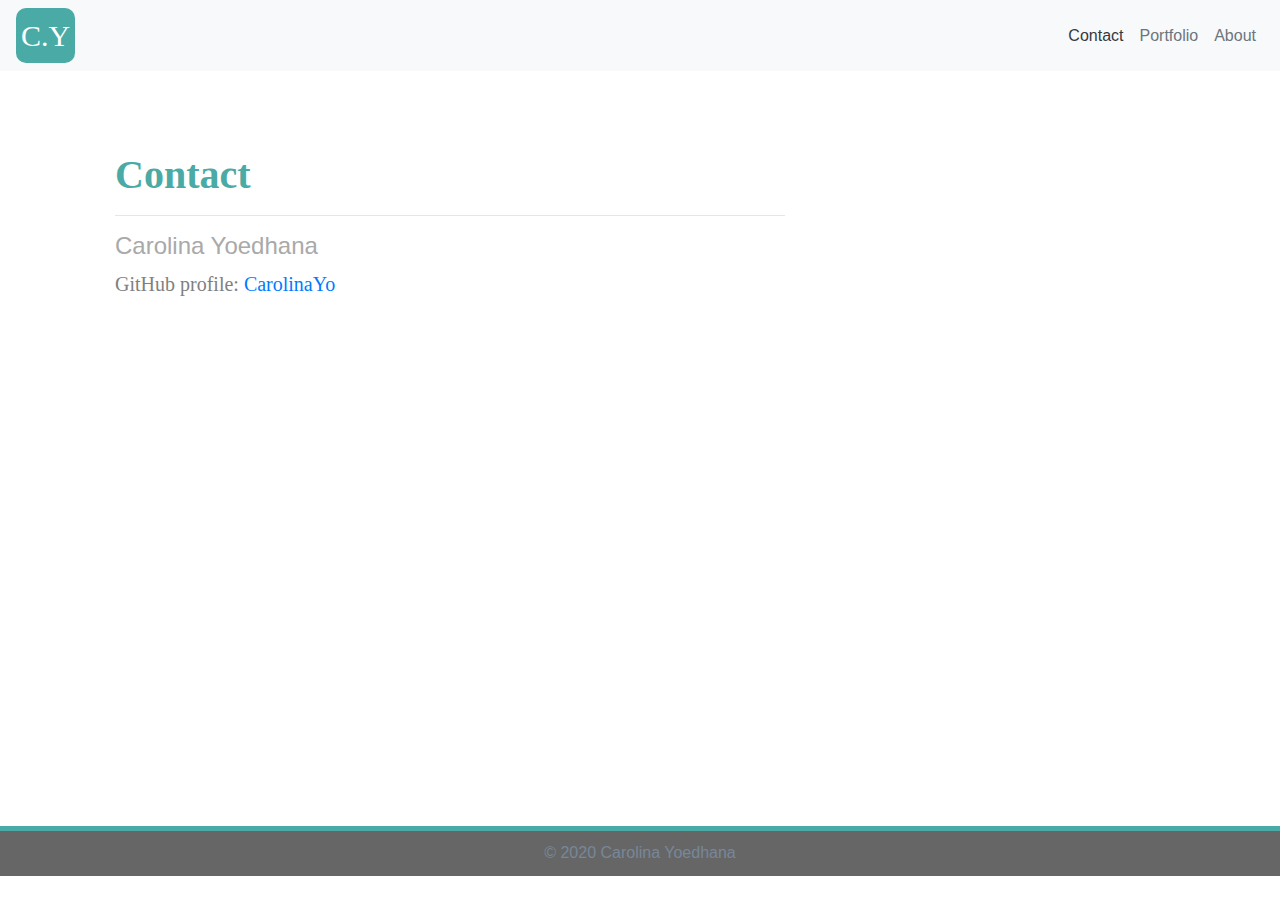
==== contact.html @ 7e7c428f "added github profile link." ====
<!DOCTYPE html>
<html lang="en-us">
<head>
    <title>CYPortfolio</title>
    <!-- Required meta tags -->
    <meta charset="utf-8">
    <meta name="viewport" content="width=device-width, initial-scale=1, shrink-to-fit=no">
    <!-- CSS reset -->
        <link rel="stylesheet" href="assets\css\reset.css">

    <!-- Bootstrap CSS -->
    <link rel="stylesheet" href="https://stackpath.bootstrapcdn.com/bootstrap/4.5.2/css/bootstrap.min.css" integrity="sha384-JcKb8q3iqJ61gNV9KGb8thSsNjpSL0n8PARn9HuZOnIxN0hoP+VmmDGMN5t9UJ0Z" crossorigin="anonymous">

    <!-- CSS -->
    <link rel="stylesheet" href="assets\css\style.css">
    
    <link rel="icon" href="./assets/images/iconS.png" type="image/png" sizes="16x16">

</head>
<body> 
    <header>

    <nav class="navbar navbar-expand-lg navbar-light bg-light">
        <a class="navbar-brand navbar-name text-white" href="index.html" >C.Y</a>
        <button class="navbar-toggler" type="button" data-toggle="collapse" data-target="#navbarNav" aria-controls="navbarNav" aria-expanded="false" aria-label="Toggle navigation">
            <span class="navbar-toggler-icon"></span>
        </button>
        <div class="collapse navbar-collapse justify-content-end" id="navbarNav">
            <ul class="navbar-nav">
            <li class="nav-item">
                <a class="nav-link text-dark" target ="_self" href="contact.html">Contact<span class="sr-only">(current)</span></a>
            </li>
            <li class="nav-item">
                <a class="nav-link text-secondary" target ="_self" href="portfolio.html">Portfolio</a>
            </li>
            <li class="nav-item active">
                <a class="nav-link text-secondary" target ="_self" href="index.html">About</a>
                </li>
            </ul>
        </div>
    </nav>
   
    </header>
    <main>
    <div class="container">
        <div class="row">
            <div class="col-md-8">
                <section class="box">
                    <div class="info">
                        <h1 class="boxhead">Contact</h1>
                        <hr>
                        <h4 id="name">Carolina Yoedhana</h4>
                        <div id="contactInfo" class="bio-body">
                            <p>GitHub profile: <a href="https://github.com/CarolinaYo">CarolinaYo</a></p>

                        </div>
                        <!-- <p>gitHub profile:</p>
                        <p>Resume: <a href="assets/YoedhanaResume_bootcamp2020.pdf">Please click here to view my resume</a></p> -->
                        <!-- <form>
                            <div class="form-group">
                                <label for="exampleFormControlInput1">Name</label>
                                <input type="text" class="form-control" id="exampleFormControlTextarea11" placeholder="Name">
                            </div>

                            <div class="form-group">
                                <label for="exampleFormControlInput1">Email address</label>
                                <input type="email" class="form-control" id="exampleFormControlInput1" placeholder="Email">
                            </div>

                            <div class="form-group">
                                <label for="exampleFormControlTextarea1">Message</label>
                                <textarea class="form-control" id="exampleFormControlTextarea1" rows="3" placeholder="Message"></textarea>
                            </div>
                            <button type="submit" class="button">Submit</button>
                        </form>                         -->


                    </div>
                </section>
            </div>
        </div>
    </div>
    </main>
    <footer>

        <p>&copy; 2020 Carolina Yoedhana</p>

    </footer>
        
    
    <!-- jQuery first, then Popper.js, then Bootstrap JS -->
    <script src="https://code.jquery.com/jquery-3.5.1.slim.min.js" integrity="sha384-DfXdz2htPH0lsSSs5nCTpuj/zy4C+OGpamoFVy38MVBnE+IbbVYUew+OrCXaRkfj" crossorigin="anonymous"></script>
    <script src="https://cdn.jsdelivr.net/npm/popper.js@1.16.1/dist/umd/popper.min.js" integrity="sha384-9/reFTGAW83EW2RDu2S0VKaIzap3H66lZH81PoYlFhbGU+6BZp6G7niu735Sk7lN" crossorigin="anonymous"></script>
    <script src="https://stackpath.bootstrapcdn.com/bootstrap/4.5.2/js/bootstrap.min.js" integrity="sha384-B4gt1jrGC7Jh4AgTPSdUtOBvfO8shuf57BaghqFfPlYxofvL8/KUEfYiJOMMV+rV" crossorigin="anonymous"></script>
    <script src="./assets/script.js"></script>

</body> 
</html>
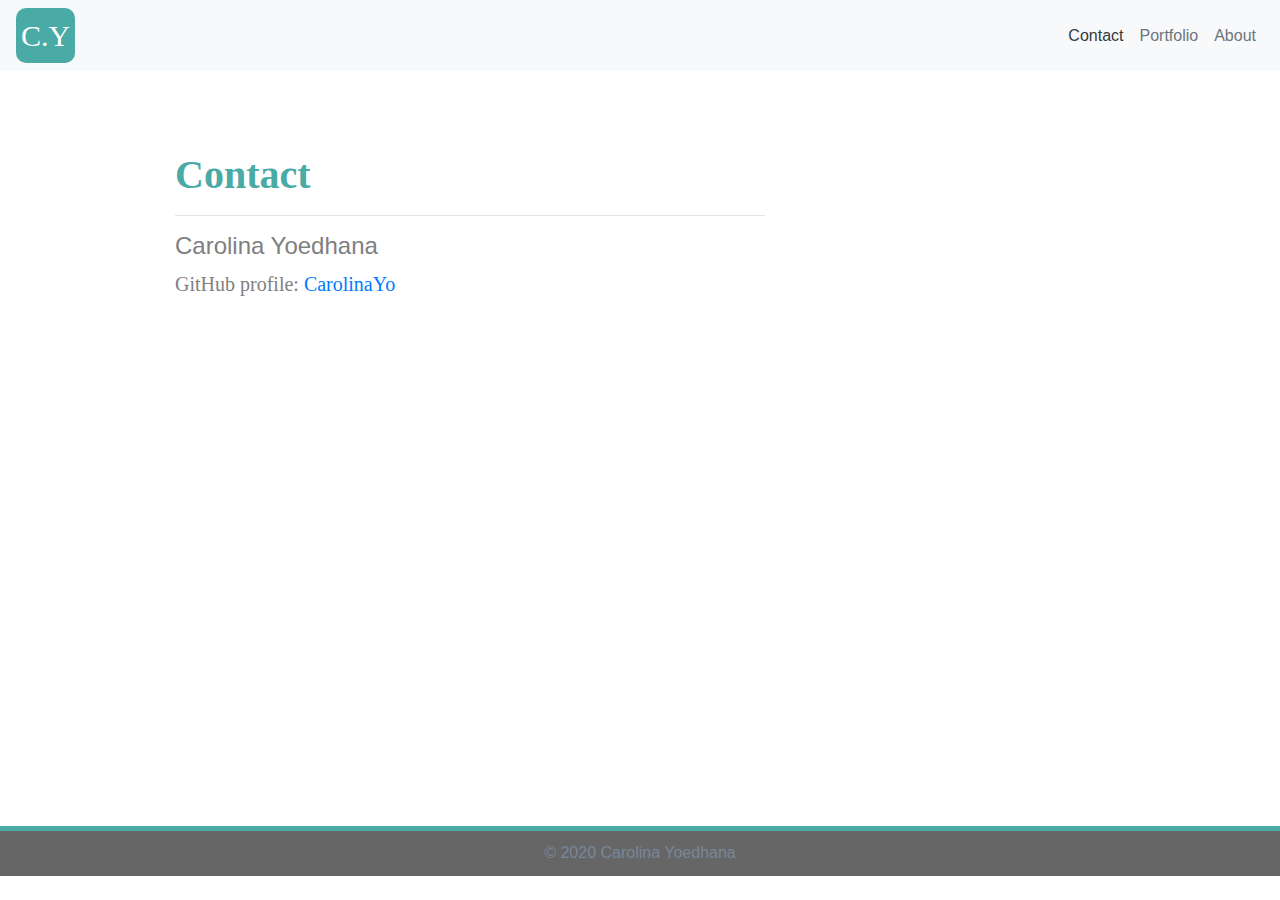
==== commit 0c03f224: "added descriptions." ====
--- a/contact.html
+++ b/contact.html
@@ -1,98 +1,120 @@
 <!DOCTYPE html>
 <html lang="en-us">
-<head>
+  <head>
     <title>CYPortfolio</title>
     <!-- Required meta tags -->
-    <meta charset="utf-8">
-    <meta name="viewport" content="width=device-width, initial-scale=1, shrink-to-fit=no">
+    <meta charset="utf-8" />
+    <meta
+      name="viewport"
+      content="width=device-width, initial-scale=1, shrink-to-fit=no"
+    />
     <!-- CSS reset -->
-        <link rel="stylesheet" href="assets\css\reset.css">
+    <link rel="stylesheet" href="assets\css\reset.css" />
 
     <!-- Bootstrap CSS -->
-    <link rel="stylesheet" href="https://stackpath.bootstrapcdn.com/bootstrap/4.5.2/css/bootstrap.min.css" integrity="sha384-JcKb8q3iqJ61gNV9KGb8thSsNjpSL0n8PARn9HuZOnIxN0hoP+VmmDGMN5t9UJ0Z" crossorigin="anonymous">
+    <link
+      rel="stylesheet"
+      href="https://stackpath.bootstrapcdn.com/bootstrap/4.5.2/css/bootstrap.min.css"
+      integrity="sha384-JcKb8q3iqJ61gNV9KGb8thSsNjpSL0n8PARn9HuZOnIxN0hoP+VmmDGMN5t9UJ0Z"
+      crossorigin="anonymous"
+    />
 
     <!-- CSS -->
-    <link rel="stylesheet" href="assets\css\style.css">
-    
-    <link rel="icon" href="./assets/images/iconS.png" type="image/png" sizes="16x16">
+    <link rel="stylesheet" href="assets\css\style.css" />
 
-</head>
-<body> 
+    <link
+      rel="icon"
+      href="./assets/images/iconS.png"
+      type="image/png"
+      sizes="16x16"
+    />
+  </head>
+  <body>
     <header>
-
-    <nav class="navbar navbar-expand-lg navbar-light bg-light">
-        <a class="navbar-brand navbar-name text-white" href="index.html" >C.Y</a>
-        <button class="navbar-toggler" type="button" data-toggle="collapse" data-target="#navbarNav" aria-controls="navbarNav" aria-expanded="false" aria-label="Toggle navigation">
-            <span class="navbar-toggler-icon"></span>
+      <nav class="navbar navbar-expand-lg navbar-light bg-light">
+        <a class="navbar-brand navbar-name text-white" href="index.html">C.Y</a>
+        <button
+          class="navbar-toggler"
+          type="button"
+          data-toggle="collapse"
+          data-target="#navbarNav"
+          aria-controls="navbarNav"
+          aria-expanded="false"
+          aria-label="Toggle navigation"
+        >
+          <span class="navbar-toggler-icon"></span>
         </button>
-        <div class="collapse navbar-collapse justify-content-end" id="navbarNav">
-            <ul class="navbar-nav">
+        <div
+          class="collapse navbar-collapse justify-content-end"
+          id="navbarNav"
+        >
+          <ul class="navbar-nav">
             <li class="nav-item">
-                <a class="nav-link text-dark" target ="_self" href="contact.html">Contact<span class="sr-only">(current)</span></a>
+              <a class="nav-link text-dark" target="_self" href="contact.html"
+                >Contact<span class="sr-only">(current)</span></a
+              >
             </li>
             <li class="nav-item">
-                <a class="nav-link text-secondary" target ="_self" href="portfolio.html">Portfolio</a>
+              <a
+                class="nav-link text-secondary"
+                target="_self"
+                href="portfolio.html"
+                >Portfolio</a
+              >
             </li>
             <li class="nav-item active">
-                <a class="nav-link text-secondary" target ="_self" href="index.html">About</a>
-                </li>
-            </ul>
+              <a
+                class="nav-link text-secondary"
+                target="_self"
+                href="index.html"
+                >About</a
+              >
+            </li>
+          </ul>
         </div>
-    </nav>
-   
+      </nav>
     </header>
     <main>
-    <div class="container">
+      <div class="container">
         <div class="row">
-            <div class="col-md-8">
-                <section class="box">
-                    <div class="info">
-                        <h1 class="boxhead">Contact</h1>
-                        <hr>
-                        <h4 id="name">Carolina Yoedhana</h4>
-                        <div id="contactInfo" class="bio-body">
-                            <p>GitHub profile: <a href="https://github.com/CarolinaYo">CarolinaYo</a></p>
-
-                        </div>
-                        <!-- <p>gitHub profile:</p>
-                        <p>Resume: <a href="assets/YoedhanaResume_bootcamp2020.pdf">Please click here to view my resume</a></p> -->
-                        <!-- <form>
-                            <div class="form-group">
-                                <label for="exampleFormControlInput1">Name</label>
-                                <input type="text" class="form-control" id="exampleFormControlTextarea11" placeholder="Name">
-                            </div>
-
-                            <div class="form-group">
-                                <label for="exampleFormControlInput1">Email address</label>
-                                <input type="email" class="form-control" id="exampleFormControlInput1" placeholder="Email">
-                            </div>
-
-                            <div class="form-group">
-                                <label for="exampleFormControlTextarea1">Message</label>
-                                <textarea class="form-control" id="exampleFormControlTextarea1" rows="3" placeholder="Message"></textarea>
-                            </div>
-                            <button type="submit" class="button">Submit</button>
-                        </form>                         -->
-
-
-                    </div>
-                </section>
-            </div>
+          <div class="col-md-8">
+            <section class="box">
+              <div class="info">
+                <h1 class="boxhead">Contact</h1>
+                <hr />
+                <h4 id="name">Carolina Yoedhana</h4>
+                <div id="contactInfo" class="bio-body">
+                  <p>
+                    GitHub profile:
+                    <a href="https://github.com/CarolinaYo">CarolinaYo</a>
+                  </p>
+                </div>
+              </div>
+            </section>
+          </div>
         </div>
-    </div>
+      </div>
     </main>
     <footer>
+      <p>&copy; 2020 Carolina Yoedhana</p>
+    </footer>
 
-        <p>&copy; 2020 Carolina Yoedhana</p>
-
-    </footer>
-        
-    
     <!-- jQuery first, then Popper.js, then Bootstrap JS -->
-    <script src="https://code.jquery.com/jquery-3.5.1.slim.min.js" integrity="sha384-DfXdz2htPH0lsSSs5nCTpuj/zy4C+OGpamoFVy38MVBnE+IbbVYUew+OrCXaRkfj" crossorigin="anonymous"></script>
-    <script src="https://cdn.jsdelivr.net/npm/popper.js@1.16.1/dist/umd/popper.min.js" integrity="sha384-9/reFTGAW83EW2RDu2S0VKaIzap3H66lZH81PoYlFhbGU+6BZp6G7niu735Sk7lN" crossorigin="anonymous"></script>
-    <script src="https://stackpath.bootstrapcdn.com/bootstrap/4.5.2/js/bootstrap.min.js" integrity="sha384-B4gt1jrGC7Jh4AgTPSdUtOBvfO8shuf57BaghqFfPlYxofvL8/KUEfYiJOMMV+rV" crossorigin="anonymous"></script>
+    <script
+      src="https://code.jquery.com/jquery-3.5.1.slim.min.js"
+      integrity="sha384-DfXdz2htPH0lsSSs5nCTpuj/zy4C+OGpamoFVy38MVBnE+IbbVYUew+OrCXaRkfj"
+      crossorigin="anonymous"
+    ></script>
+    <script
+      src="https://cdn.jsdelivr.net/npm/popper.js@1.16.1/dist/umd/popper.min.js"
+      integrity="sha384-9/reFTGAW83EW2RDu2S0VKaIzap3H66lZH81PoYlFhbGU+6BZp6G7niu735Sk7lN"
+      crossorigin="anonymous"
+    ></script>
+    <script
+      src="https://stackpath.bootstrapcdn.com/bootstrap/4.5.2/js/bootstrap.min.js"
+      integrity="sha384-B4gt1jrGC7Jh4AgTPSdUtOBvfO8shuf57BaghqFfPlYxofvL8/KUEfYiJOMMV+rV"
+      crossorigin="anonymous"
+    ></script>
     <script src="./assets/script.js"></script>
-
-</body> 
-</html>+  </body>
+</html>
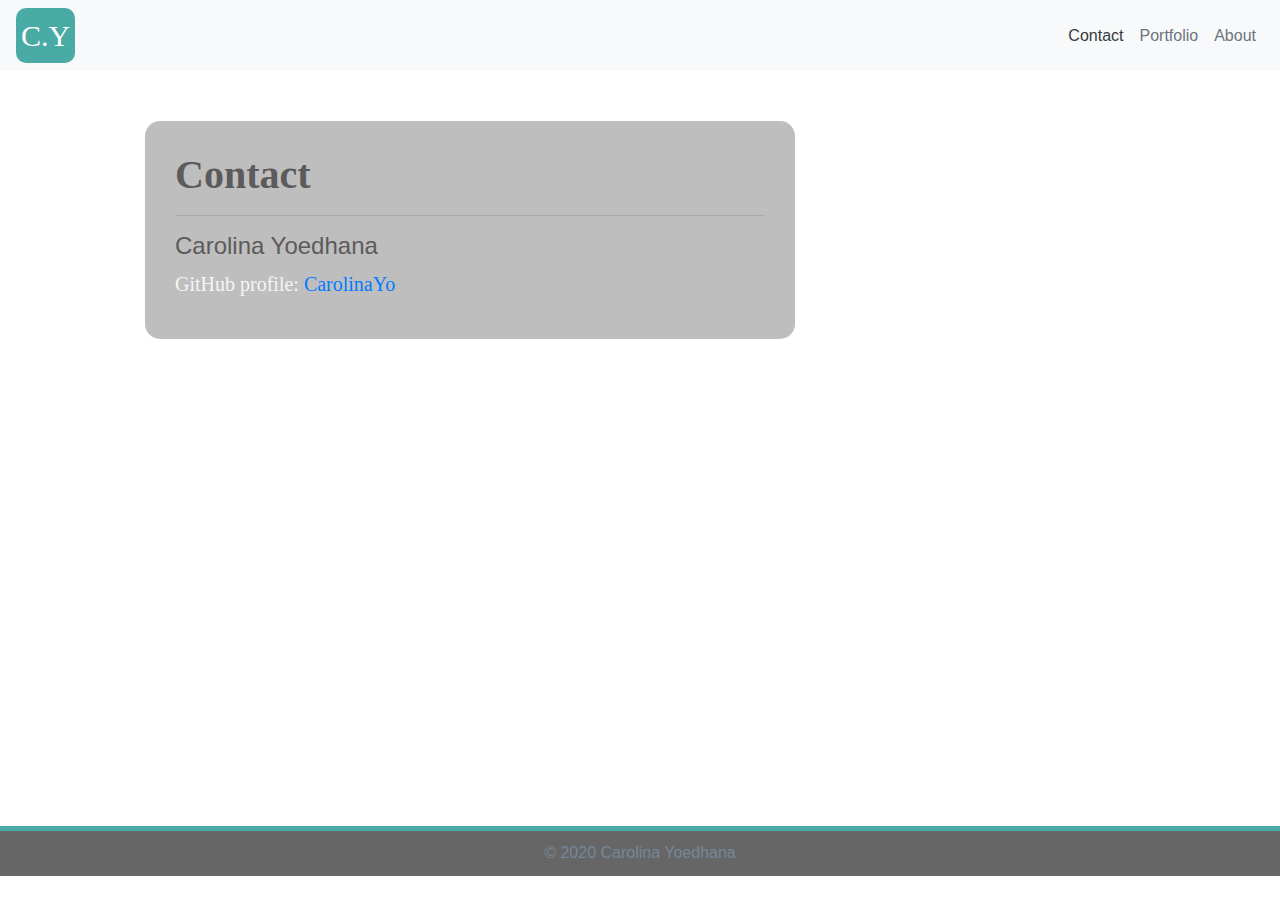
==== commit 841ce204: "format text color." ====
--- a/contact.html
+++ b/contact.html
@@ -115,6 +115,7 @@
       integrity="sha384-B4gt1jrGC7Jh4AgTPSdUtOBvfO8shuf57BaghqFfPlYxofvL8/KUEfYiJOMMV+rV"
       crossorigin="anonymous"
     ></script>
+    <!-- Optional JavaScript -->
     <script src="./assets/script.js"></script>
   </body>
 </html>
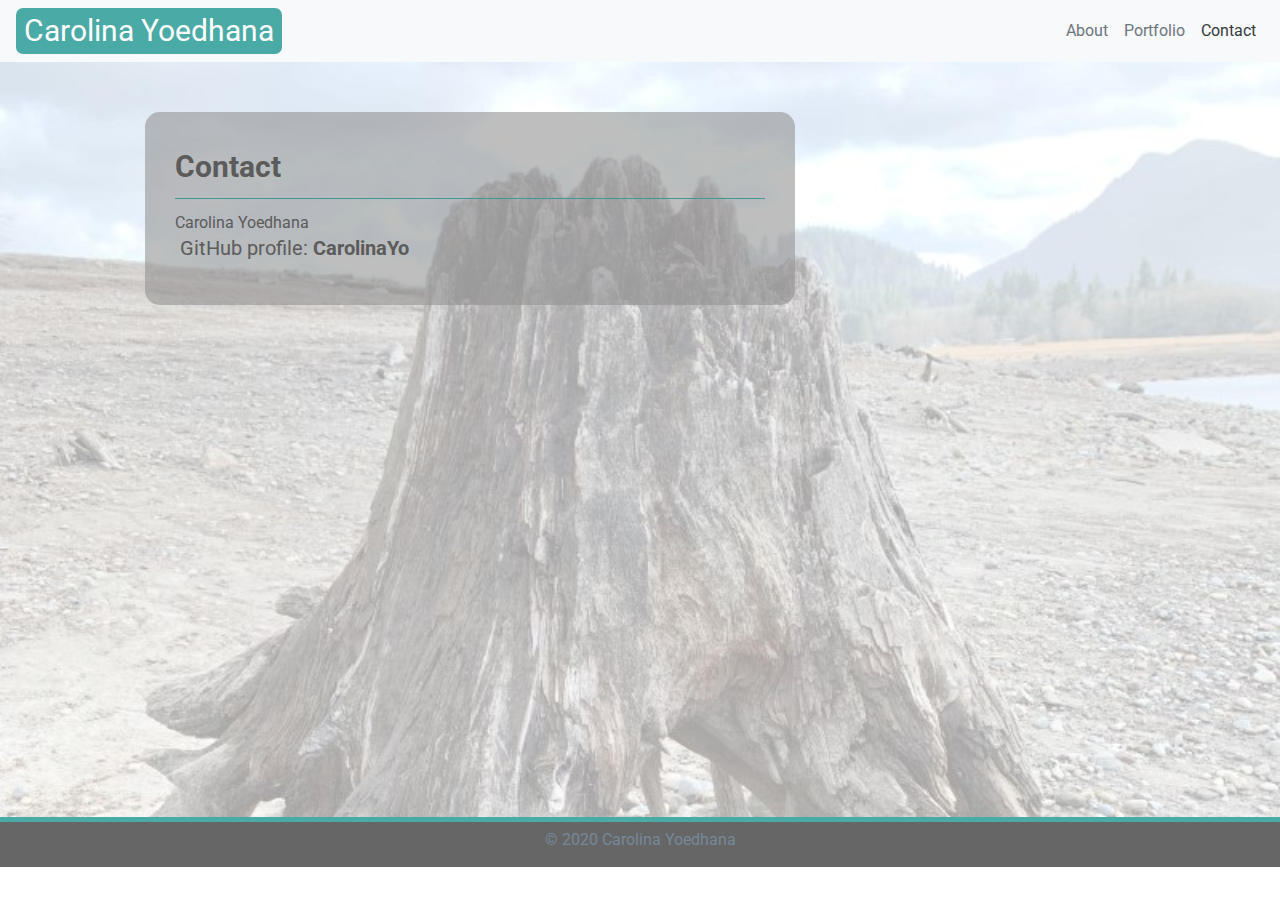
==== commit 6580a5b0: "Added new stylsheet link." ====
--- a/contact.html
+++ b/contact.html
@@ -1,17 +1,23 @@
 <!DOCTYPE html>
 <html lang="en-us">
   <head>
-    <title>CYPortfolio</title>
-    <!-- Required meta tags -->
+    <title>Carolina Yoedhana</title>
+    <!-- METADATA -->
     <meta charset="utf-8" />
     <meta
       name="viewport"
       content="width=device-width, initial-scale=1, shrink-to-fit=no"
     />
-    <!-- CSS reset -->
-    <link rel="stylesheet" href="assets\css\reset.css" />
 
-    <!-- Bootstrap CSS -->
+    <!-- FAVICON -->
+    <link
+      rel="icon"
+      href="./assets/Images/iconS.png"
+      type="image/png"
+      sizes="16x16"
+    />
+
+    <!-- STYLESHEETS -->
     <link
       rel="stylesheet"
       href="https://stackpath.bootstrapcdn.com/bootstrap/4.5.2/css/bootstrap.min.css"
@@ -19,20 +25,25 @@
       crossorigin="anonymous"
     />
 
-    <!-- CSS -->
-    <link rel="stylesheet" href="assets\css\style.css" />
+    <link rel="stylesheet" href="https://stackpath.bootstrapcdn.com/font-awesome/4.7.0/css/font-awesome.min.css" integrity="sha384-wvfXpqpZZVQGK6TAh5PVlGOfQNHSoD2xbE+QkPxCAFlNEevoEH3Sl0sibVcOQVnN" crossorigin="anonymous">
 
+    <link rel="preconnect" href="https://fonts.gstatic.com" />
     <link
-      rel="icon"
-      href="./assets/images/iconS.png"
-      type="image/png"
-      sizes="16x16"
+      href="https://fonts.googleapis.com/css2?family=Open+Sans:wght@300;400&family=Roboto&display=swap"
+      rel="stylesheet"
     />
+
+    <!-- CUSTOM STYLESHEET -->
+
+    <link rel="stylesheet" href="./assets/css/reset.css" />
+    <link rel="stylesheet" href="./assets/css/style.css" />
   </head>
   <body>
     <header>
+      <!-- NAVIGATION -->
+
       <nav class="navbar navbar-expand-lg navbar-light bg-light">
-        <a class="navbar-brand navbar-name text-white" href="index.html">C.Y</a>
+        <a class="navbar-brand navbar-name text-white" href="index.html">Carolina Yoedhana</a>
         <button
           class="navbar-toggler"
           type="button"
@@ -49,11 +60,16 @@
           id="navbarNav"
         >
           <ul class="navbar-nav">
-            <li class="nav-item">
-              <a class="nav-link text-dark" target="_self" href="contact.html"
-                >Contact<span class="sr-only">(current)</span></a
+
+            <li class="nav-item active">
+              <a
+                class="nav-link text-secondary"
+                target="_self"
+                href="index.html"
+                >About</a
               >
             </li>
+
             <li class="nav-item">
               <a
                 class="nav-link text-secondary"
@@ -62,18 +78,17 @@
                 >Portfolio</a
               >
             </li>
-            <li class="nav-item active">
-              <a
-                class="nav-link text-secondary"
-                target="_self"
-                href="index.html"
-                >About</a
+
+            <li class="nav-item">
+              <a class="nav-link text-dark" target="_self" href="contact.html"
+                >Contact<span class="sr-only">(current)</span></a
               >
             </li>
           </ul>
         </div>
       </nav>
     </header>
+    <!-- MAIN BODY -->
     <main>
       <div class="container">
         <div class="row">
--- a/assets/css/style.css
+++ b/assets/css/style.css
@@ -0,0 +1,161 @@
+body {
+font-family: 'Roboto', sans-serif;
+}
+
+main {
+  background: url("../Images/backgroundsf2.jpg");
+  background-blend-mode: overlay;
+  background-size: cover;
+  min-height: calc(100vh - 145px);
+  display: flex;
+  flex-direction: column;
+}
+
+.container {
+  max-width: 1020px;
+}
+
+hr {
+  background-color: #4aaaa5;
+  height: .25px;
+}
+
+/* Nav-bar Styling */
+
+.navbar-name {
+  /* font-family: "Times New Roman", Times, serif; */
+  font-size: 30px;
+  background-color: #4aaaa5;
+  border-radius: 7px;
+  padding: 8px;
+}
+
+/* About Me Styling */
+
+.thumbnail {
+  float: left;
+  padding-right: 20px;
+}
+
+.bio-body p{
+  font-size: 20px;
+  /* background: rgba(146, 144, 144, 0.589); */
+line-height: 1.2;
+  color: rgb(92, 91, 91);
+margin-bottom: 8px;
+padding: 5px;
+}
+
+.bio-body a{
+  color: rgb(92, 91, 91);
+  font-weight: bold;
+  text-decoration: none;
+}
+
+.box {
+  margin-top: 50px;
+  margin-bottom: 50px;
+  box-sizing: border-box;
+  background: rgba(146, 144, 144, 0.589);
+  padding: 20px 10px;
+  border-radius: 15px;
+  
+  
+}
+.boxhead {
+  margin-top: 10px;
+  /* font-family: "Times New Roman", Times, serif; */
+  font-weight: bold;
+  font-size: 30px;
+  color: rgb(92, 91, 91);
+}
+
+
+/* Portfolio Styling */
+
+.portfolio .card {
+  margin-bottom: 20px;
+}
+
+.portfolio img:hover {
+opacity: 0.8;
+border:none;
+}
+
+.portfolio a{
+  color: #3d3d3d;
+  text-decoration: none;
+  font-weight: bold;
+}
+
+.portfolio p{
+  color: rgb(92, 91, 91);
+  line-height: 1.2;
+  font-size: 18px;
+
+}
+.portfolio h3{
+  color: rgb(92, 91, 91);
+ font-weight: bold;
+ font-size: 20px;
+
+}
+
+.portfolio .fa-desktop {
+  padding: 10px;
+  margin-top: 10px;
+  margin-right: 10px;
+  float: right;
+
+
+}
+.portfolio .fa-github {
+  padding: 10px;
+  margin-top: 10px;
+  /* margin-right: 30px; */
+  float: right;
+
+
+}
+
+
+
+.portfolio .fa:hover {
+color:#4aaaa5;
+
+
+}
+/* Contact Styling */
+
+.info { 
+  margin: 20px;
+
+}
+
+
+
+#name, h5 {
+  color: rgb(92, 91, 91);
+}
+
+.work-detail {
+  color: rgb(92, 91, 91);
+}
+
+.images:hover {
+  border: 1px solid lightslategray;
+}
+
+.form-group {
+  margin-left: 10px;
+  margin-right: 100px;
+}
+
+footer {
+  background-color: #666666;
+  color: lightslategrey;
+  height: 50px;
+  text-align: center;
+  padding-top: 10px;
+  border-top: 5px solid #4aaaa5;
+}
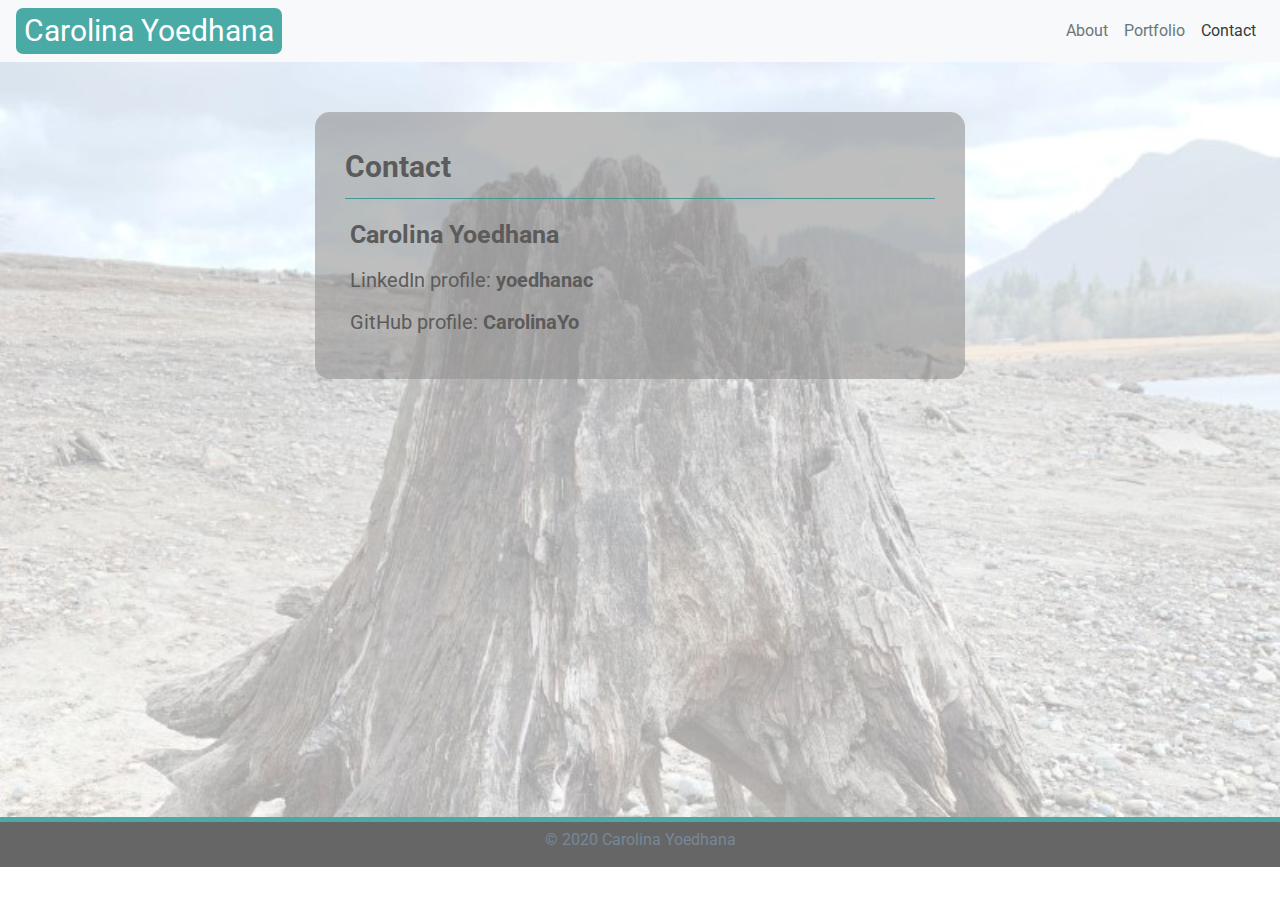
==== commit df2f8b75: "Added LinkedIn link and modify font and positioning." ====
--- a/contact.html
+++ b/contact.html
@@ -25,7 +25,12 @@
       crossorigin="anonymous"
     />
 
-    <link rel="stylesheet" href="https://stackpath.bootstrapcdn.com/font-awesome/4.7.0/css/font-awesome.min.css" integrity="sha384-wvfXpqpZZVQGK6TAh5PVlGOfQNHSoD2xbE+QkPxCAFlNEevoEH3Sl0sibVcOQVnN" crossorigin="anonymous">
+    <link
+      rel="stylesheet"
+      href="https://stackpath.bootstrapcdn.com/font-awesome/4.7.0/css/font-awesome.min.css"
+      integrity="sha384-wvfXpqpZZVQGK6TAh5PVlGOfQNHSoD2xbE+QkPxCAFlNEevoEH3Sl0sibVcOQVnN"
+      crossorigin="anonymous"
+    />
 
     <link rel="preconnect" href="https://fonts.gstatic.com" />
     <link
@@ -43,7 +48,9 @@
       <!-- NAVIGATION -->
 
       <nav class="navbar navbar-expand-lg navbar-light bg-light">
-        <a class="navbar-brand navbar-name text-white" href="index.html">Carolina Yoedhana</a>
+        <a class="navbar-brand navbar-name text-white" href="index.html"
+          >Carolina Yoedhana</a
+        >
         <button
           class="navbar-toggler"
           type="button"
@@ -60,7 +67,6 @@
           id="navbarNav"
         >
           <ul class="navbar-nav">
-
             <li class="nav-item active">
               <a
                 class="nav-link text-secondary"
@@ -90,15 +96,24 @@
     </header>
     <!-- MAIN BODY -->
     <main>
-      <div class="container">
+      <div class="container contact">
         <div class="row">
+          <div class="col-2"></div>
           <div class="col-md-8">
             <section class="box">
               <div class="info">
                 <h1 class="boxhead">Contact</h1>
                 <hr />
-                <h4 id="name">Carolina Yoedhana</h4>
+
+ 
                 <div id="contactInfo" class="bio-body">
+
+                  <p id="name">Carolina Yoedhana</p>
+
+                  <p>
+                    LinkedIn profile:
+                    <a href="www.linkedin.com/in/yoedhanac">yoedhanac</a>
+                  </p>
                   <p>
                     GitHub profile:
                     <a href="https://github.com/CarolinaYo">CarolinaYo</a>
--- a/assets/css/style.css
+++ b/assets/css/style.css
@@ -1,5 +1,5 @@
 body {
-font-family: 'Roboto', sans-serif;
+  font-family: "Roboto", sans-serif;
 }
 
 main {
@@ -17,7 +17,7 @@
 
 hr {
   background-color: #4aaaa5;
-  height: .25px;
+  height: 0.25px;
 }
 
 /* Nav-bar Styling */
@@ -37,20 +37,16 @@
   padding-right: 20px;
 }
 
-.bio-body p{
+.bio-body p {
   font-size: 20px;
   /* background: rgba(146, 144, 144, 0.589); */
-line-height: 1.2;
+  line-height: 1.2;
   color: rgb(92, 91, 91);
-margin-bottom: 8px;
-padding: 5px;
+  margin-bottom: 8px;
+  padding: 5px;
 }
 
-.bio-body a{
-  color: rgb(92, 91, 91);
-  font-weight: bold;
-  text-decoration: none;
-}
+
 
 .box {
   margin-top: 50px;
@@ -59,8 +55,6 @@
   background: rgba(146, 144, 144, 0.589);
   padding: 20px 10px;
   border-radius: 15px;
-  
-  
 }
 .boxhead {
   margin-top: 10px;
@@ -70,7 +64,6 @@
   color: rgb(92, 91, 91);
 }
 
-
 /* Portfolio Styling */
 
 .portfolio .card {
@@ -78,27 +71,25 @@
 }
 
 .portfolio img:hover {
-opacity: 0.8;
-border:none;
+  opacity: 0.8;
+  border: none;
 }
 
-.portfolio a{
+.portfolio a {
   color: #3d3d3d;
   text-decoration: none;
   font-weight: bold;
 }
 
-.portfolio p{
+.portfolio p {
   color: rgb(92, 91, 91);
   line-height: 1.2;
   font-size: 18px;
-
 }
-.portfolio h3{
+.portfolio h3 {
   color: rgb(92, 91, 91);
- font-weight: bold;
- font-size: 20px;
-
+  font-weight: bold;
+  font-size: 20px;
 }
 
 .portfolio .fa-desktop {
@@ -106,36 +97,16 @@
   margin-top: 10px;
   margin-right: 10px;
   float: right;
-
-
 }
 .portfolio .fa-github {
   padding: 10px;
   margin-top: 10px;
   /* margin-right: 30px; */
   float: right;
-
-
 }
 
-
-
 .portfolio .fa:hover {
-color:#4aaaa5;
-
-
-}
-/* Contact Styling */
-
-.info { 
-  margin: 20px;
-
-}
-
-
-
-#name, h5 {
-  color: rgb(92, 91, 91);
+  color: #4aaaa5;
 }
 
 .work-detail {
@@ -146,10 +117,29 @@
   border: 1px solid lightslategray;
 }
 
-.form-group {
-  margin-left: 10px;
-  margin-right: 100px;
+
+/* Contact Styling */
+
+.info {
+  margin: 20px;
 }
+
+#name {
+  font-weight: bold;
+  font-size: 25px;
+}
+
+.bio-body a {
+  color: rgb(92, 91, 91);
+  font-weight: bold;
+  text-decoration: none;
+}
+.bio-body a:hover {
+  color: whitesmoke;
+  font-weight: bold;
+  /* text-decoration: none; */
+}
+
 
 footer {
   background-color: #666666;
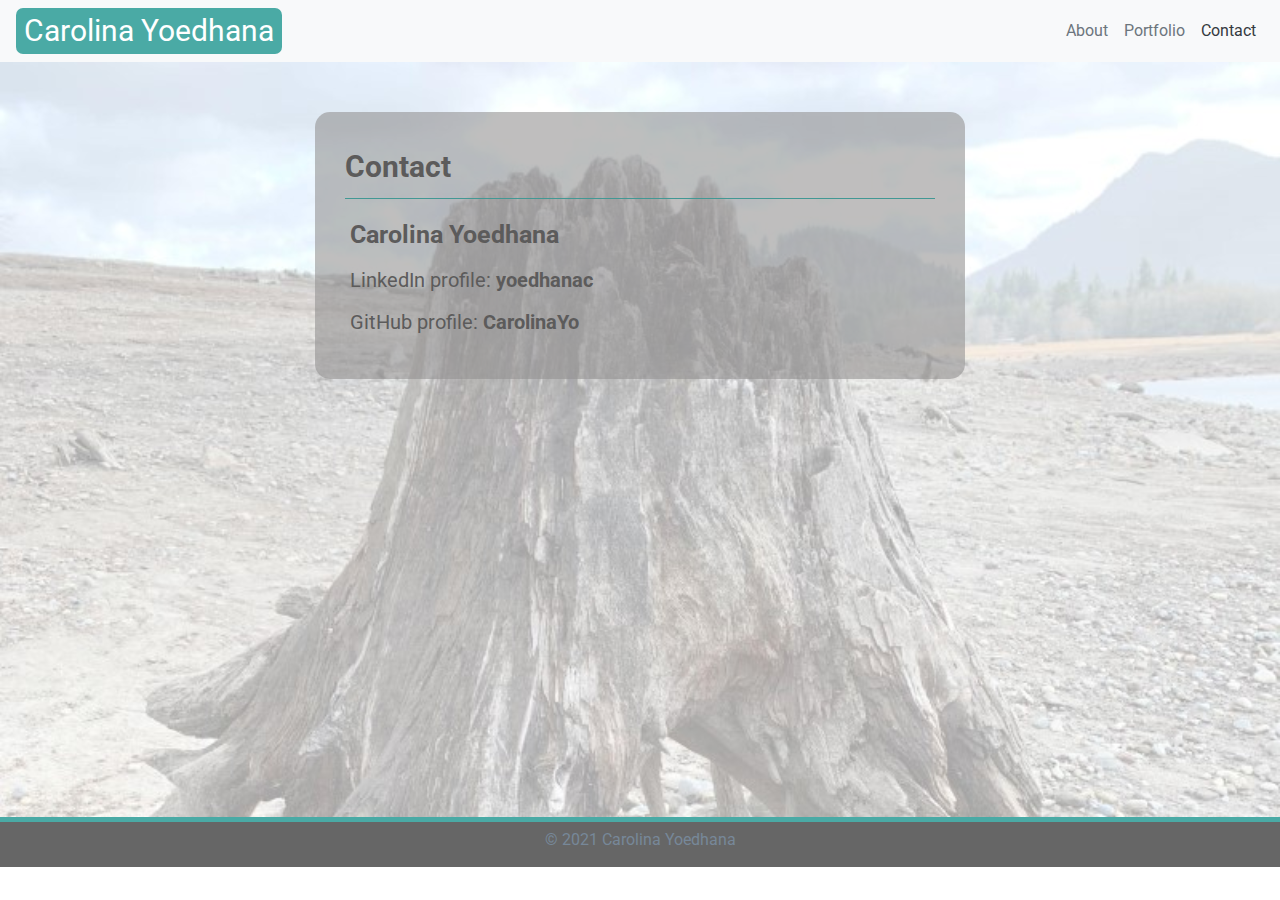
==== commit c36d1e1f: "Updated footer." ====
--- a/contact.html
+++ b/contact.html
@@ -112,11 +112,11 @@
 
                   <p>
                     LinkedIn profile:
-                    <a href="www.linkedin.com/in/yoedhanac">yoedhanac</a>
+                    <a href="https://www.linkedin.com/in/yoedhanac" target="_blank">yoedhanac</a>
                   </p>
                   <p>
                     GitHub profile:
-                    <a href="https://github.com/CarolinaYo">CarolinaYo</a>
+                    <a href="https://github.com/CarolinaYo" target="_blank">CarolinaYo</a>
                   </p>
                 </div>
               </div>
@@ -126,10 +126,10 @@
       </div>
     </main>
     <footer>
-      <p>&copy; 2020 Carolina Yoedhana</p>
+      <p>&copy; 2021 Carolina Yoedhana</p>
     </footer>
 
-    <!-- jQuery first, then Popper.js, then Bootstrap JS -->
+    <!-- jQuery, Popper.js, Bootstrap JS -->
     <script
       src="https://code.jquery.com/jquery-3.5.1.slim.min.js"
       integrity="sha384-DfXdz2htPH0lsSSs5nCTpuj/zy4C+OGpamoFVy38MVBnE+IbbVYUew+OrCXaRkfj"
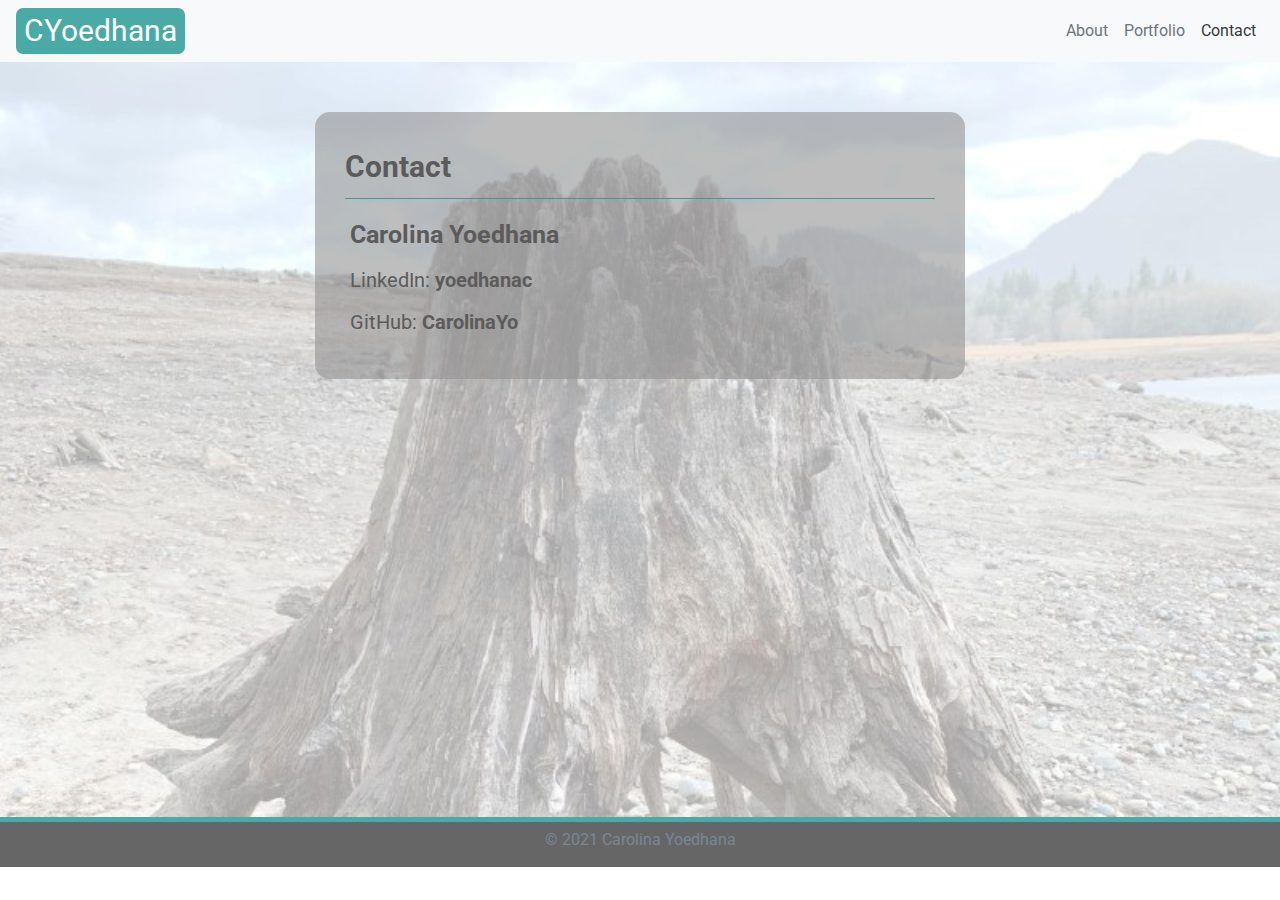
==== commit 2bb4065e: "Improved responsiveness." ====
--- a/contact.html
+++ b/contact.html
@@ -49,7 +49,7 @@
 
       <nav class="navbar navbar-expand-lg navbar-light bg-light">
         <a class="navbar-brand navbar-name text-white" href="index.html"
-          >Carolina Yoedhana</a
+          >CYoedhana</a
         >
         <button
           class="navbar-toggler"
@@ -105,18 +105,22 @@
                 <h1 class="boxhead">Contact</h1>
                 <hr />
 
- 
                 <div id="contactInfo" class="bio-body">
-
                   <p id="name">Carolina Yoedhana</p>
 
                   <p>
-                    LinkedIn profile:
-                    <a href="https://www.linkedin.com/in/yoedhanac" target="_blank">yoedhanac</a>
+                    LinkedIn:
+                    <a
+                      href="https://www.linkedin.com/in/yoedhanac"
+                      target="_blank"
+                      >yoedhanac</a
+                    >
                   </p>
                   <p>
-                    GitHub profile:
-                    <a href="https://github.com/CarolinaYo" target="_blank">CarolinaYo</a>
+                    GitHub:
+                    <a href="https://github.com/CarolinaYo" target="_blank"
+                      >CarolinaYo</a
+                    >
                   </p>
                 </div>
               </div>
--- a/assets/css/style.css
+++ b/assets/css/style.css
@@ -46,8 +46,6 @@
   padding: 5px;
 }
 
-
-
 .box {
   margin-top: 50px;
   margin-bottom: 50px;
@@ -67,9 +65,18 @@
 /* Portfolio Styling */
 
 .portfolio .card {
+  /* width: 100%;
+  height: 40vw;
+  object-fit: cover; */
   margin-bottom: 20px;
 }
 
+.portfolio .image-top {
+  max-height: 240px;
+  overflow: hidden;
+  object-fit: cover;
+  margin-bottom: 10px;
+}
 .portfolio img:hover {
   opacity: 0.8;
   border: none;
@@ -117,7 +124,6 @@
   border: 1px solid lightslategray;
 }
 
-
 /* Contact Styling */
 
 .info {
@@ -137,9 +143,7 @@
 .bio-body a:hover {
   color: whitesmoke;
   font-weight: bold;
-  /* text-decoration: none; */
 }
-
 
 footer {
   background-color: #666666;
@@ -149,3 +153,23 @@
   padding-top: 10px;
   border-top: 5px solid #4aaaa5;
 }
+
+@media (max-width: 360px) {
+  .thumbnail img {
+    width: 130%;
+    padding-left: 30px;
+    padding-right: 30px;
+    margin-bottom: 20px;
+  }
+  .box h1 {
+    text-align: center;
+  }
+  /* .portfolio .image-top img {
+    height: auto;
+  } */
+}
+/* @media (max-width: 792px) {
+  .portfolio .card img {
+    object-fit: fill;
+  }
+} */
